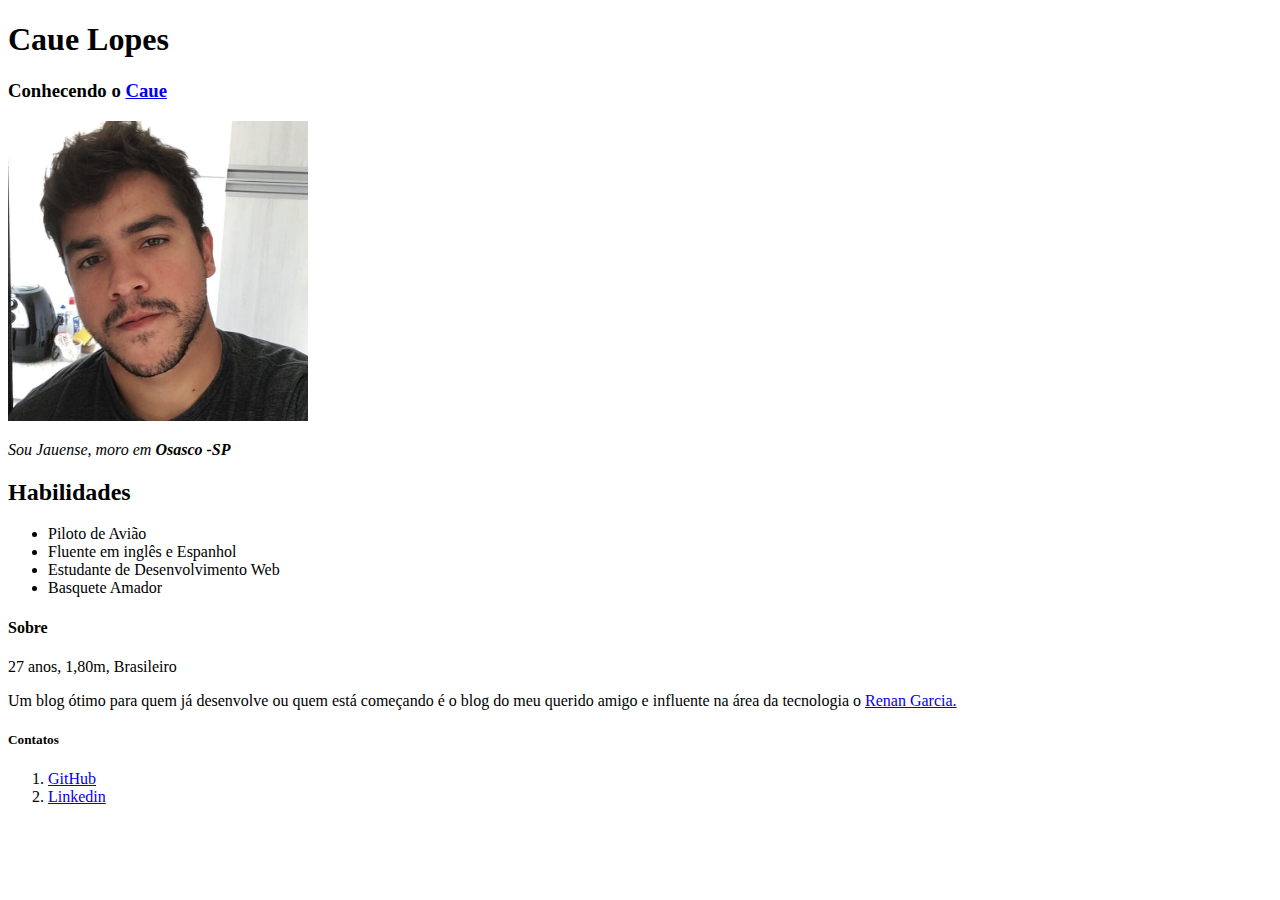
==== index.html @ 45e563fa "Adicionando pela primeira vez meu portifolio" ====
<!DOCTYPE html>
<html lang="en">
<head>
    <meta charset="UTF-8">
    <meta name="viewport" content="width=device-width, initial-scale=1.0">
    <title>Document</title>
</head>
<body>
    <h1>Caue Lopes</h1>
    <h3>Conhecendo o <a href="#Caue">Caue</a></h3>
    
    
    <img src="79493722_10221033090878109_600976279600103424_n.jpg" alt="Foto do Caue, estudante da Trybe" width="300px">

    <P><em>Sou Jauense, moro em <strong>Osasco -SP</strong></em></P>

    <h2>Habilidades</h2>

    <ul>
        <li>Piloto de Avião</li>
        <li>Fluente em inglês e Espanhol</li>
        <li>Estudante de Desenvolvimento Web</li>
        <li>Basquete Amador</li>
    </ul>

    <h4>Sobre</h4>
    <p id="Caue">27 anos, 1,80m, Brasileiro</p>

    <p>Um blog ótimo para quem já desenvolve ou quem está começando é o blog do meu querido amigo e influente na área da tecnologia o <a href="https://renangarcia.com/">Renan Garcia.</a> </p>

    <h5>Contatos</h5>
    <ol>
        <li><a href="https://github.com/kitoyppd23/">GitHub</a></li>
        <li><a href="https://www.linkedin.com/in/caue-santos-lopes/">Linkedin</a></li>
    </ol>
    

</body>
</html>
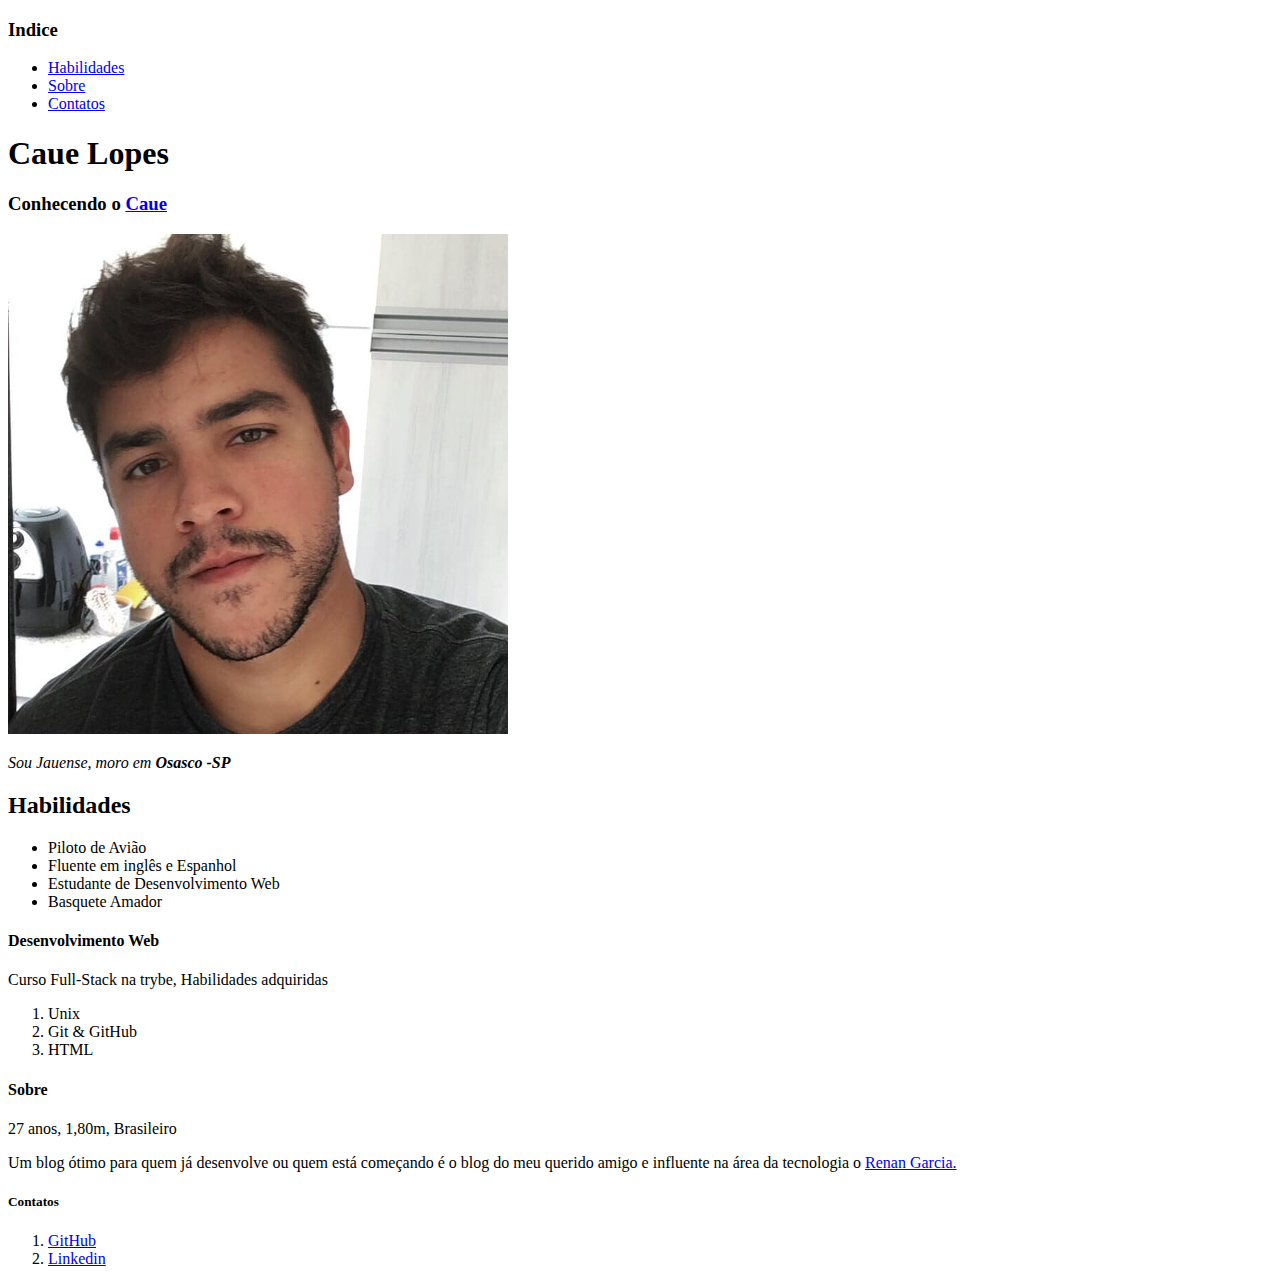
==== commit 9fcc0065: "atualizando melhorias" ====
--- a/index.html
+++ b/index.html
@@ -6,15 +6,24 @@
     <title>Document</title>
 </head>
 <body>
+    <h3>Indice</h3>
+    <ul>
+        <li><a href="#Habilidades">Habilidades</a></li>
+        <li><a href="#Caue">Sobre</a></li>
+        <li><a href="#Contatos">Contatos</a></li>
+    </ul>
+
+
+
     <h1>Caue Lopes</h1>
     <h3>Conhecendo o <a href="#Caue">Caue</a></h3>
     
     
-    <img src="79493722_10221033090878109_600976279600103424_n.jpg" alt="Foto do Caue, estudante da Trybe" width="300px">
+    <img src="79493722_10221033090878109_600976279600103424_n.jpg" alt="Foto do Caue, estudante da Trybe" width="500px">
 
     <P><em>Sou Jauense, moro em <strong>Osasco -SP</strong></em></P>
 
-    <h2>Habilidades</h2>
+    <h2 id="Habilidades">Habilidades</h2>
 
     <ul>
         <li>Piloto de Avião</li>
@@ -23,12 +32,20 @@
         <li>Basquete Amador</li>
     </ul>
 
+    <h4>Desenvolvimento Web</h4>
+    <p>Curso Full-Stack na trybe, Habilidades adquiridas</p>
+    <ol>
+        <li>Unix</li>
+        <li>Git & GitHub </li>
+        <li>HTML</li>
+    </ol>
+
     <h4>Sobre</h4>
     <p id="Caue">27 anos, 1,80m, Brasileiro</p>
 
     <p>Um blog ótimo para quem já desenvolve ou quem está começando é o blog do meu querido amigo e influente na área da tecnologia o <a href="https://renangarcia.com/">Renan Garcia.</a> </p>
 
-    <h5>Contatos</h5>
+    <h5 id="Contatos">Contatos</h5>
     <ol>
         <li><a href="https://github.com/kitoyppd23/">GitHub</a></li>
         <li><a href="https://www.linkedin.com/in/caue-santos-lopes/">Linkedin</a></li>
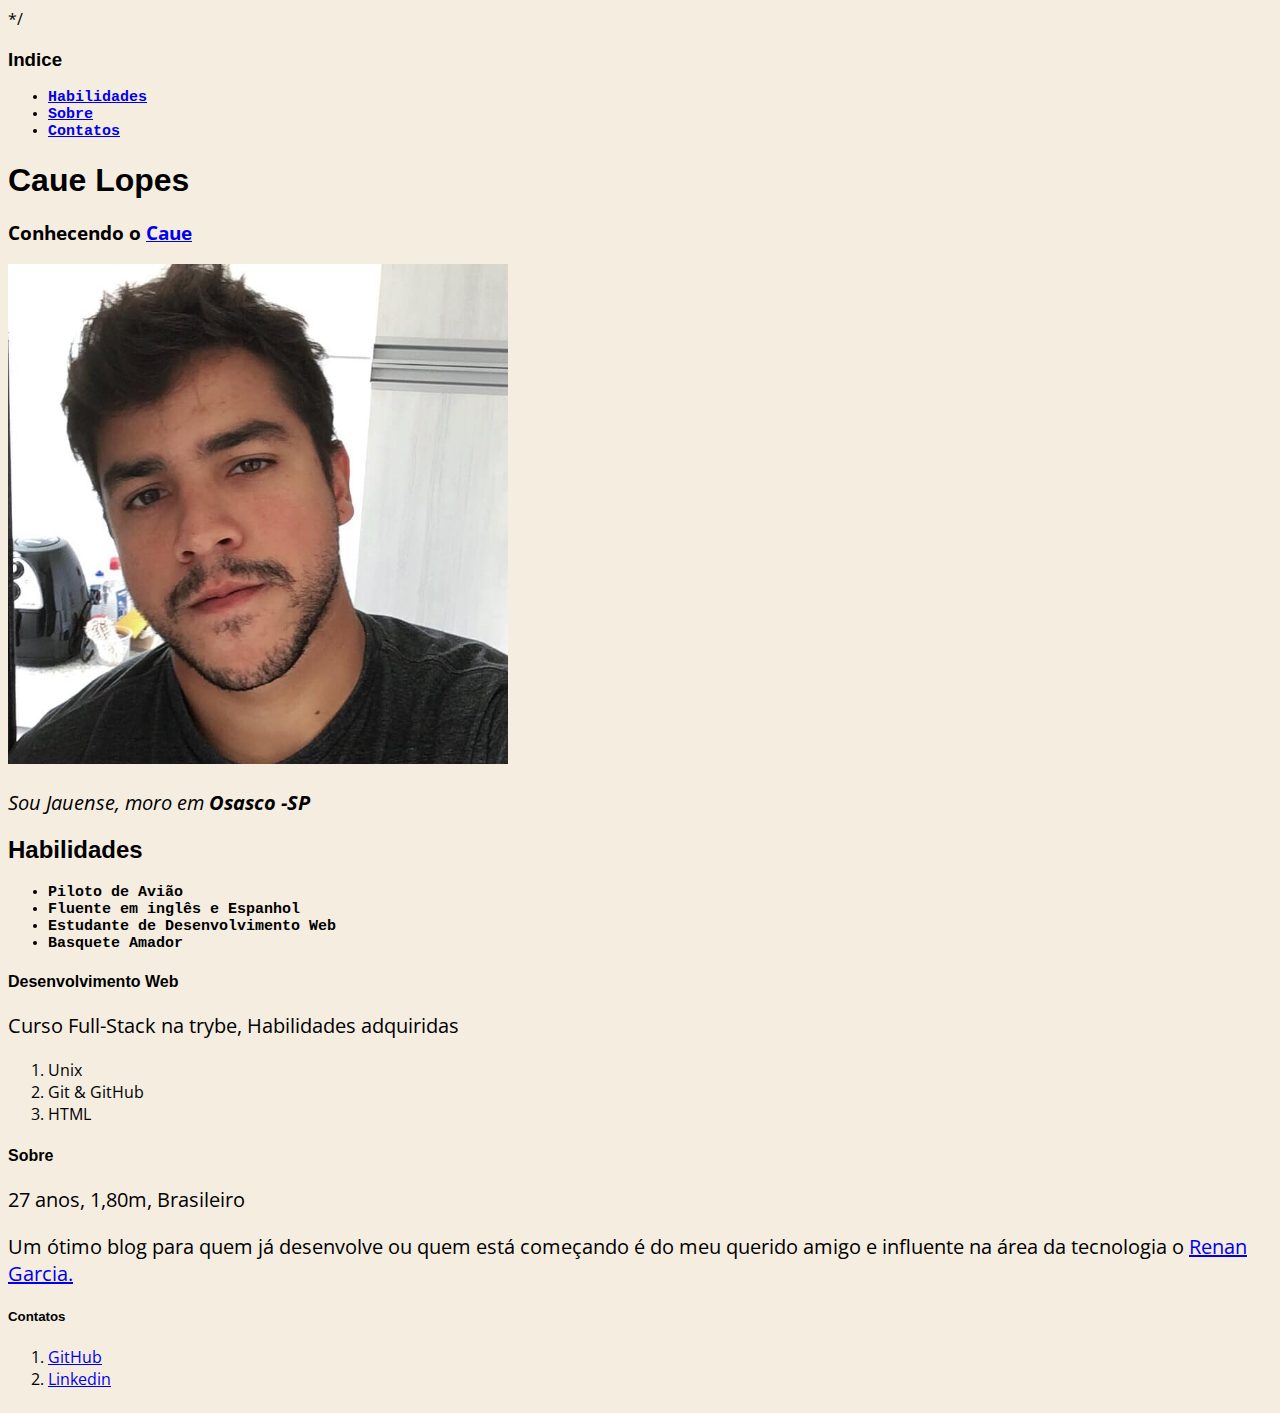
==== commit e6513a50: "Um pouco de estilo css no portfólio" ====
--- a/index.html
+++ b/index.html
@@ -4,9 +4,35 @@
     <meta charset="UTF-8">
     <meta name="viewport" content="width=device-width, initial-scale=1.0">
     <title>Document</title>
+    <link rel="preconnect" href="https://fonts.gstatic.com">
+<link href="https://fonts.googleapis.com/css2?family=Open+Sans+Condensed:wght@300&display=swap" rel="stylesheet">
+    <link rel="stylesheet" type="text/css" href="Arq.css">
+
+<style>
+    /*
+    body {
+        background-color: #F5EDE0;
+        font-family: 'Open Sans Condensed', sans-serif;
+    }
+    
+    .font {
+        font-family: 'Gill Sans', 'Gill Sans MT', Calibri, 'Trebuchet MS', sans-serif;
+    }
+    
+    ul {
+        font-family: monospace;
+        font-weight: bold;
+        font-size: 15px;
+    }
+    
+    p {
+        font-size: 20px;
+    }
+    </style>
+   */
 </head>
 <body>
-    <h3>Indice</h3>
+    <h3 class="font">Indice</h3>
     <ul>
         <li><a href="#Habilidades">Habilidades</a></li>
         <li><a href="#Caue">Sobre</a></li>
@@ -15,15 +41,15 @@
 
 
 
-    <h1>Caue Lopes</h1>
+    <h1 class="font">Caue Lopes</h1>
     <h3>Conhecendo o <a href="#Caue">Caue</a></h3>
-    
+     
     
     <img src="79493722_10221033090878109_600976279600103424_n.jpg" alt="Foto do Caue, estudante da Trybe" width="500px">
 
     <P><em>Sou Jauense, moro em <strong>Osasco -SP</strong></em></P>
 
-    <h2 id="Habilidades">Habilidades</h2>
+    <h2 id="Habilidades" class="font">Habilidades</h2>
 
     <ul>
         <li>Piloto de Avião</li>
@@ -32,7 +58,7 @@
         <li>Basquete Amador</li>
     </ul>
 
-    <h4>Desenvolvimento Web</h4>
+    <h4 class="font">Desenvolvimento Web</h4>
     <p>Curso Full-Stack na trybe, Habilidades adquiridas</p>
     <ol>
         <li>Unix</li>
@@ -40,12 +66,12 @@
         <li>HTML</li>
     </ol>
 
-    <h4>Sobre</h4>
+    <h4 class="font">Sobre</h4>
     <p id="Caue">27 anos, 1,80m, Brasileiro</p>
 
-    <p>Um blog ótimo para quem já desenvolve ou quem está começando é o blog do meu querido amigo e influente na área da tecnologia o <a href="https://renangarcia.com/">Renan Garcia.</a> </p>
+    <p>Um  ótimo blog para quem já desenvolve ou quem está começando é do meu querido amigo e influente na área da tecnologia o <a href="https://renangarcia.com/">Renan Garcia.</a> </p>
 
-    <h5 id="Contatos">Contatos</h5>
+    <h5 id="Contatos" class="font">Contatos</h5>
     <ol>
         <li><a href="https://github.com/kitoyppd23/">GitHub</a></li>
         <li><a href="https://www.linkedin.com/in/caue-santos-lopes/">Linkedin</a></li>
--- a/Arq.css
+++ b/Arq.css
@@ -0,0 +1,20 @@
+
+    body {
+        background-color: #F5EDE0;
+        font-family: 'Open Sans Condensed', sans-serif;
+    }
+    
+    .font {
+        font-family: 'Gill Sans', 'Gill Sans MT', Calibri, 'Trebuchet MS', sans-serif;
+    }
+    
+    ul {
+        font-family: monospace;
+        font-weight: bold;
+        font-size: 15px;
+    }
+    
+    p {
+        font-size: 20px;
+    }
+    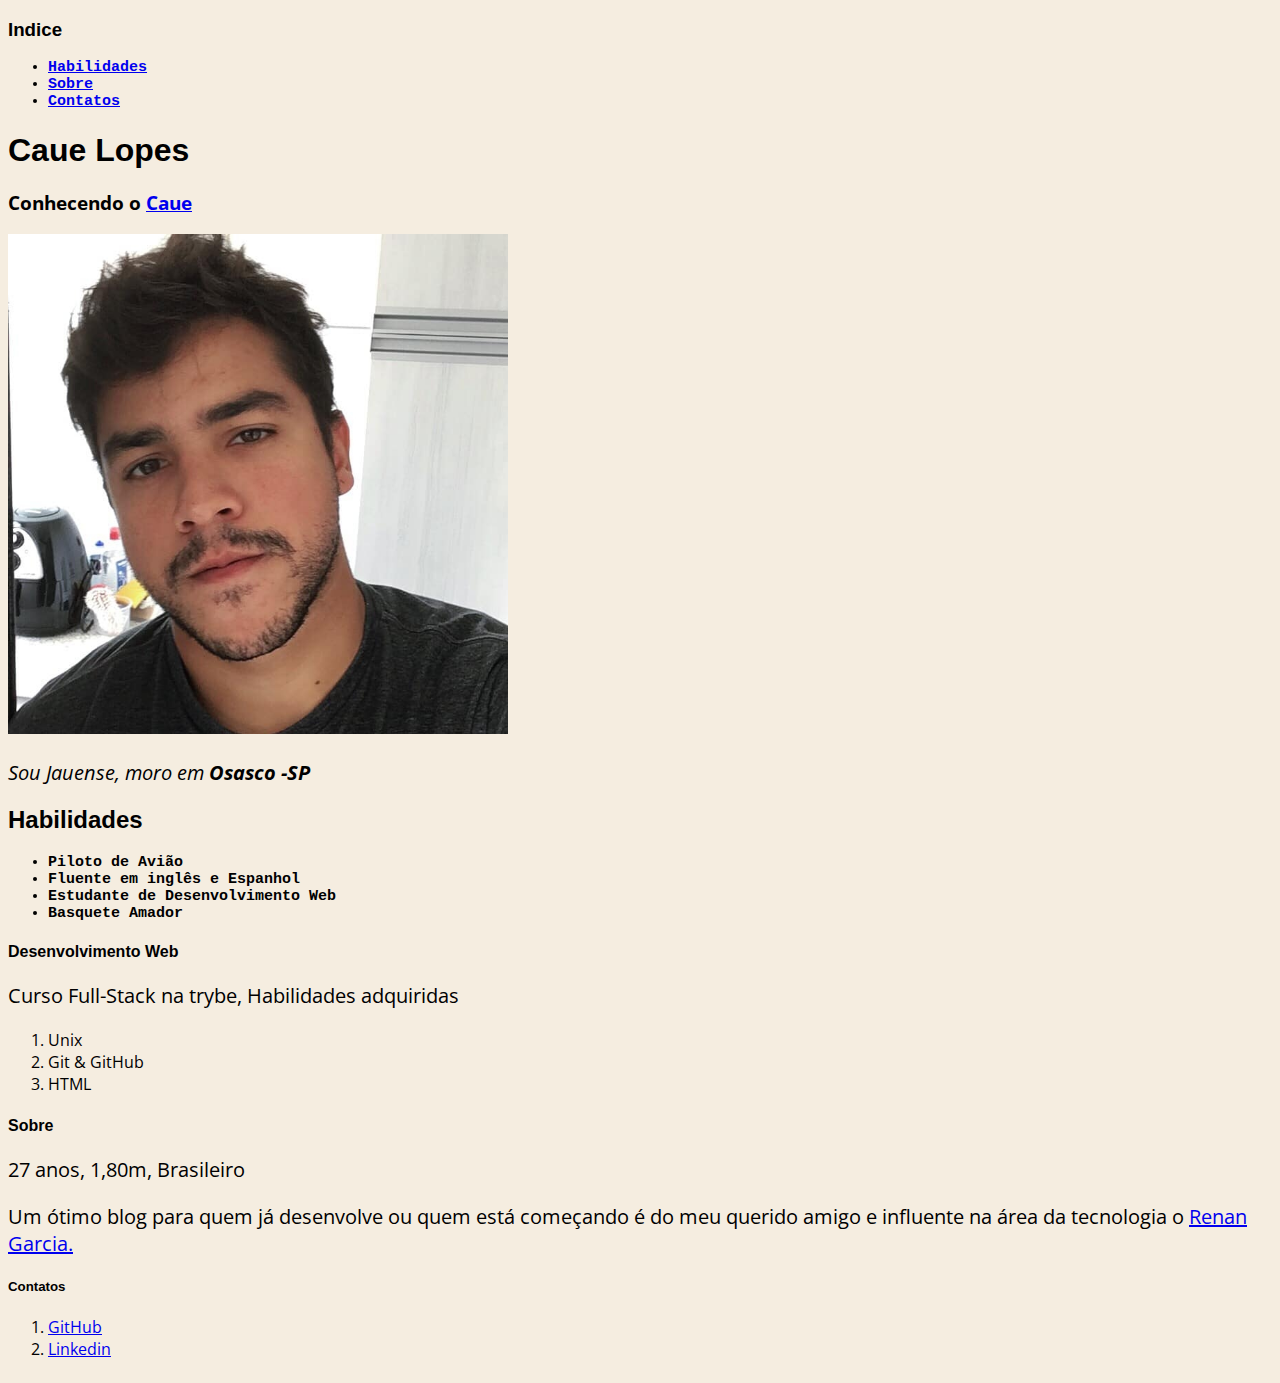
==== commit 47d220e8: "Resolvendo comentario" ====
--- a/index.html
+++ b/index.html
@@ -3,7 +3,7 @@
 <head>
     <meta charset="UTF-8">
     <meta name="viewport" content="width=device-width, initial-scale=1.0">
-    <title>Document</title>
+    <title>Caue Lopes</title>
     <link rel="preconnect" href="https://fonts.gstatic.com">
 <link href="https://fonts.googleapis.com/css2?family=Open+Sans+Condensed:wght@300&display=swap" rel="stylesheet">
     <link rel="stylesheet" type="text/css" href="Arq.css">
@@ -28,8 +28,9 @@
     p {
         font-size: 20px;
     }
+    */
     </style>
-   */
+   
 </head>
 <body>
     <h3 class="font">Indice</h3>
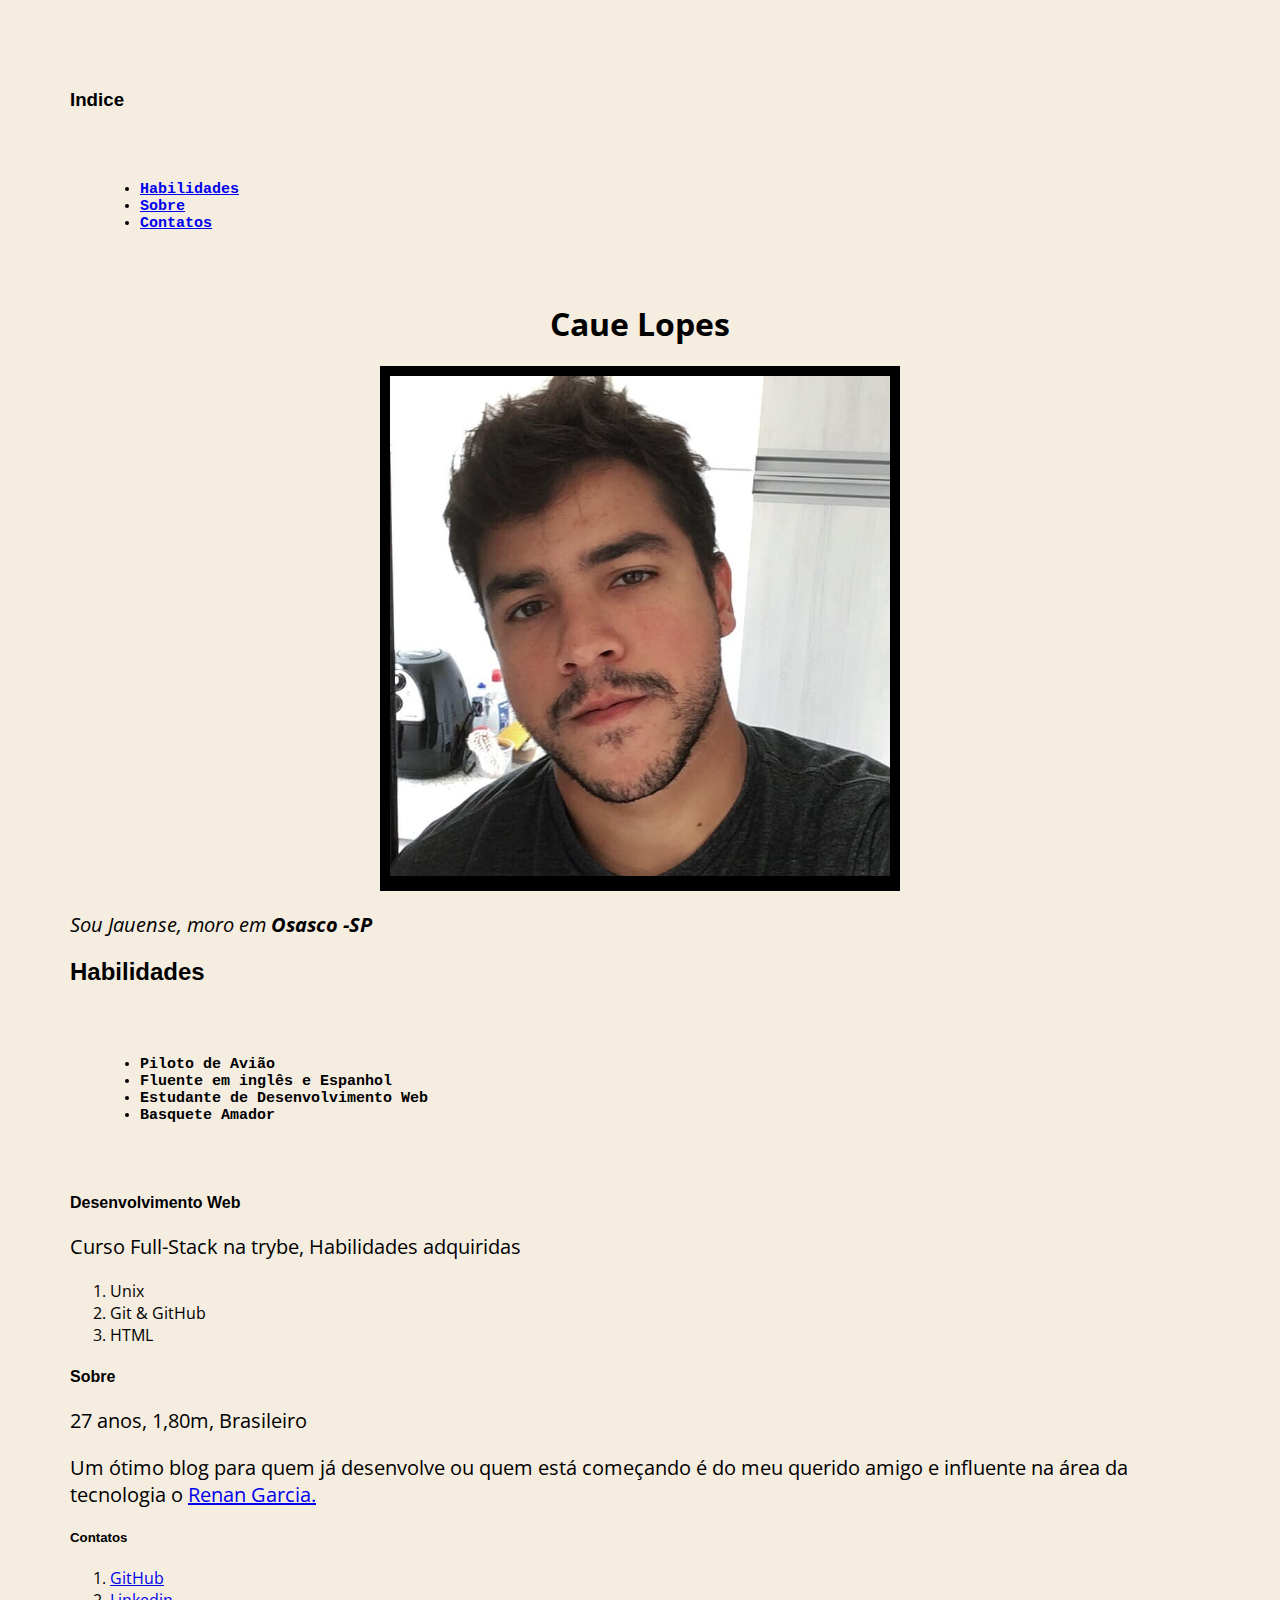
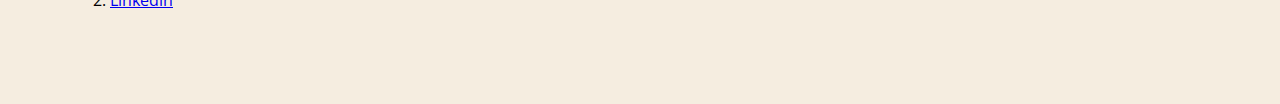
==== commit 68dbb32f: "Usando padding e margine agrupamento" ====
--- a/index.html
+++ b/index.html
@@ -8,29 +8,7 @@
 <link href="https://fonts.googleapis.com/css2?family=Open+Sans+Condensed:wght@300&display=swap" rel="stylesheet">
     <link rel="stylesheet" type="text/css" href="Arq.css">
 
-<style>
-    /*
-    body {
-        background-color: #F5EDE0;
-        font-family: 'Open Sans Condensed', sans-serif;
-    }
-    
-    .font {
-        font-family: 'Gill Sans', 'Gill Sans MT', Calibri, 'Trebuchet MS', sans-serif;
-    }
-    
-    ul {
-        font-family: monospace;
-        font-weight: bold;
-        font-size: 15px;
-    }
-    
-    p {
-        font-size: 20px;
-    }
-    */
-    </style>
-   
+ 
 </head>
 <body>
     <h3 class="font">Indice</h3>
@@ -42,13 +20,17 @@
 
 
 
-    <h1 class="font">Caue Lopes</h1>
-    <h3>Conhecendo o <a href="#Caue">Caue</a></h3>
+    <div class="name"> 
+        <h1 id="font">Caue Lopes</h1>
+    </div>
      
-    
-    <img src="79493722_10221033090878109_600976279600103424_n.jpg" alt="Foto do Caue, estudante da Trybe" width="500px">
+    <div id="img-caue">
+        <img src="79493722_10221033090878109_600976279600103424_n.jpg" alt="Foto do Caue, estudante da Trybe" width="500px">
+    </div>
 
-    <P><em>Sou Jauense, moro em <strong>Osasco -SP</strong></em></P>
+    <div>
+        <P><em>Sou Jauense, moro em <strong>Osasco -SP</strong></em></P>
+    </div>
 
     <h2 id="Habilidades" class="font">Habilidades</h2>
 
--- a/Arq.css
+++ b/Arq.css
@@ -2,6 +2,8 @@
     body {
         background-color: #F5EDE0;
         font-family: 'Open Sans Condensed', sans-serif;
+        margin: 35px;
+        padding: 35px;
     }
     
     .font {
@@ -12,9 +14,23 @@
         font-family: monospace;
         font-weight: bold;
         font-size: 15px;
+        padding: 35px;
+        margin: 35px;
     }
     
     p {
         font-size: 20px;
     }
-    +    
+    .name {
+        text-align: center;
+    }
+
+    #img-caue {
+        width: 500px;
+        display: block;
+        margin-left: auto;
+        margin-right: auto;
+        background-color: black;
+        padding: 10px;
+    }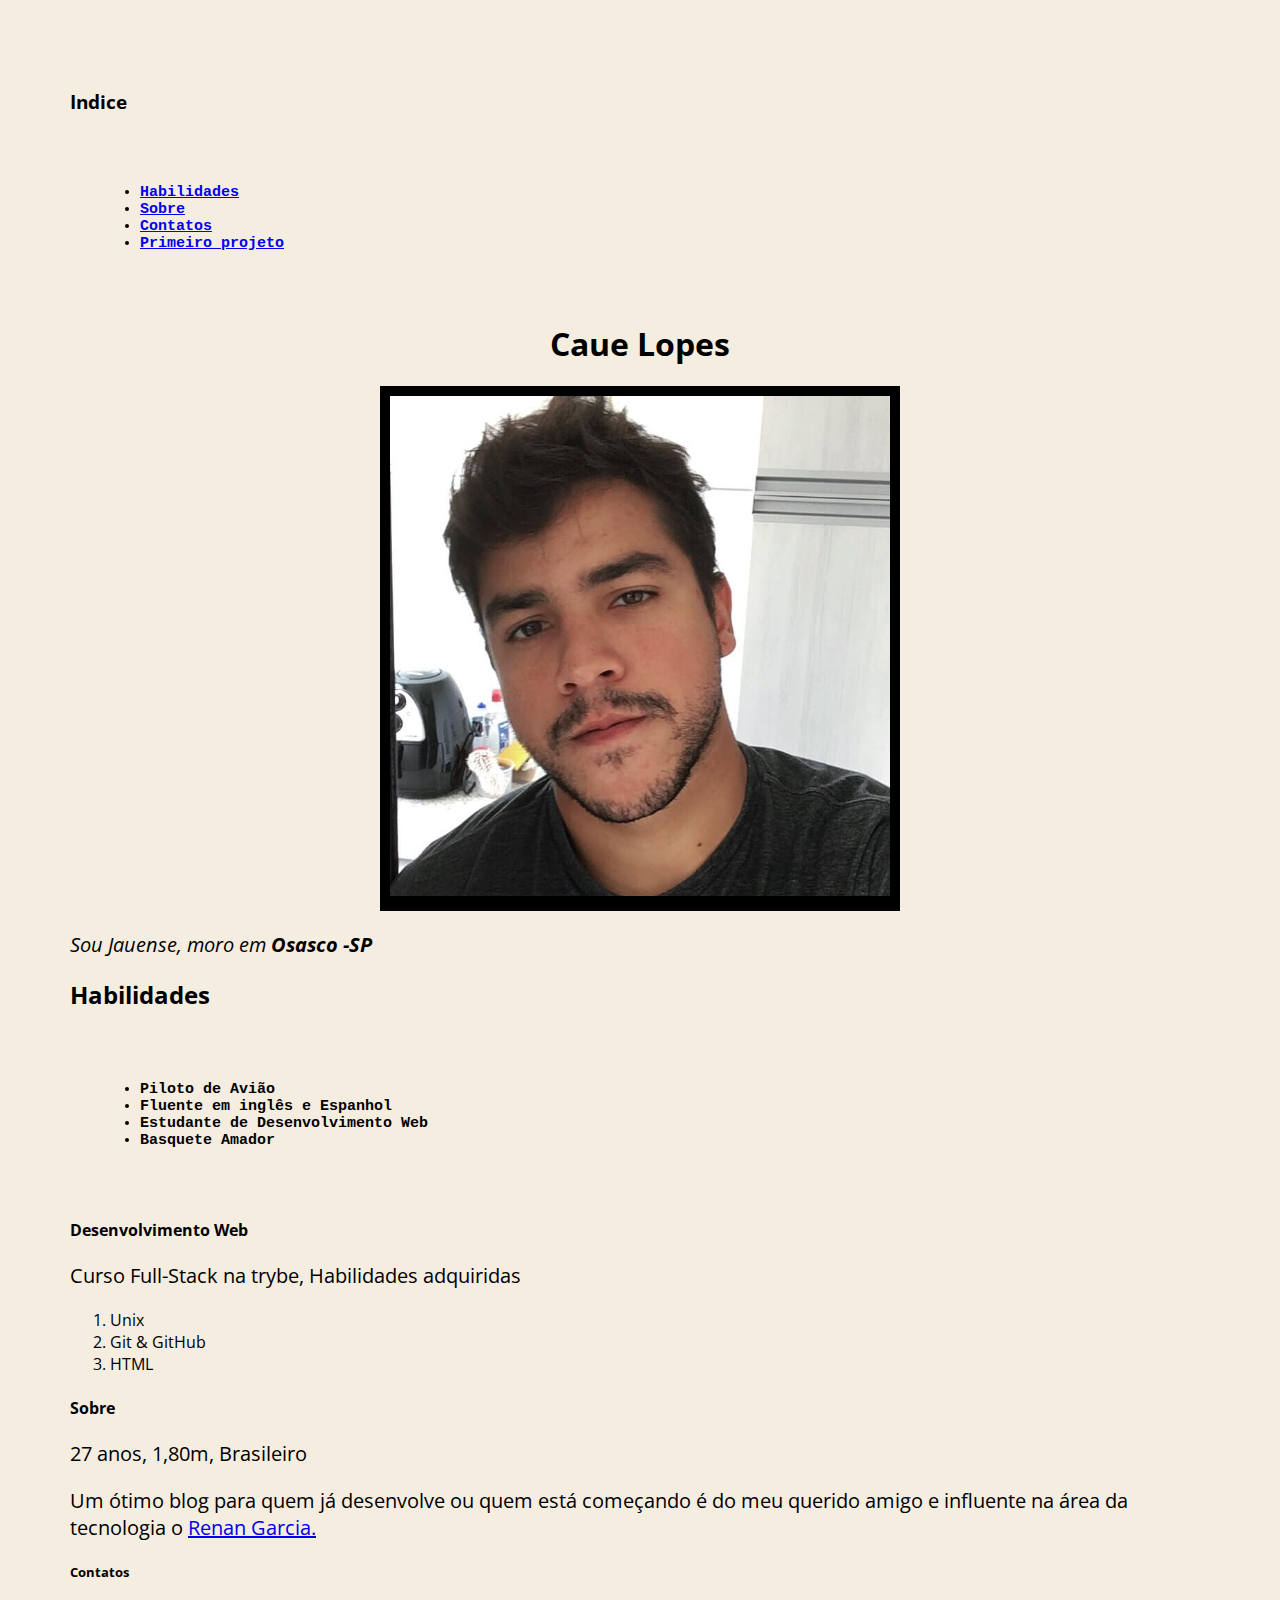
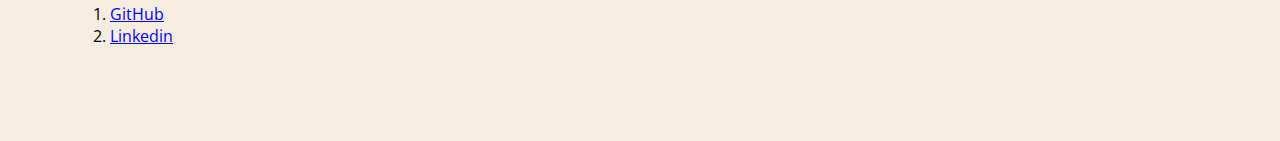
==== commit 13e75c23: "Atualizando portifolio com flex" ====
--- a/index.html
+++ b/index.html
@@ -8,7 +8,7 @@
 <link href="https://fonts.googleapis.com/css2?family=Open+Sans+Condensed:wght@300&display=swap" rel="stylesheet">
     <link rel="stylesheet" type="text/css" href="Arq.css">
 
- 
+
 </head>
 <body>
     <h3 class="font">Indice</h3>
@@ -16,14 +16,15 @@
         <li><a href="#Habilidades">Habilidades</a></li>
         <li><a href="#Caue">Sobre</a></li>
         <li><a href="#Contatos">Contatos</a></li>
+        <li><a href="projeto/index.html">Primeiro projeto</a></li>
     </ul>
 
 
 
-    <div class="name"> 
+    <div class="name">
         <h1 id="font">Caue Lopes</h1>
     </div>
-     
+
     <div id="img-caue">
         <img src="79493722_10221033090878109_600976279600103424_n.jpg" alt="Foto do Caue, estudante da Trybe" width="500px">
     </div>
@@ -59,7 +60,7 @@
         <li><a href="https://github.com/kitoyppd23/">GitHub</a></li>
         <li><a href="https://www.linkedin.com/in/caue-santos-lopes/">Linkedin</a></li>
     </ol>
-    
+
 
 </body>
 </html>--- a/Arq.css
+++ b/Arq.css
@@ -1,36 +1,35 @@
 
-    body {
-        background-color: #F5EDE0;
-        font-family: 'Open Sans Condensed', sans-serif;
-        margin: 35px;
-        padding: 35px;
-    }
-    
-    .font {
-        font-family: 'Gill Sans', 'Gill Sans MT', Calibri, 'Trebuchet MS', sans-serif;
-    }
-    
-    ul {
-        font-family: monospace;
-        font-weight: bold;
-        font-size: 15px;
-        padding: 35px;
-        margin: 35px;
-    }
-    
-    p {
-        font-size: 20px;
-    }
-    
-    .name {
-        text-align: center;
+body {
+  background-color: #F5EDE0;
+  font-family: 'Open Sans Condensed', sans-serif;
+  margin: 35px;
+  padding: 35px;
+}
+.font {
+  ont-family: 'Gill Sans', 'Gill Sans MT', Calibri, 'Trebuchet MS', sans-serif;
     }
 
-    #img-caue {
-        width: 500px;
-        display: block;
-        margin-left: auto;
-        margin-right: auto;
-        background-color: black;
-        padding: 10px;
-    }+ul {
+  font-family: monospace;
+  font-weight: bold;
+  font-size: 15px;
+  padding: 35px;
+  margin: 35px;
+}
+
+p {
+  font-size: 20px;
+}
+
+.name {
+  text-align: center;
+}
+
+#img-caue {
+  width: 500px;
+  display: block;
+  margin-left: auto;
+  margin-right: auto;
+  background-color: black;
+  padding: 10px;
+}
